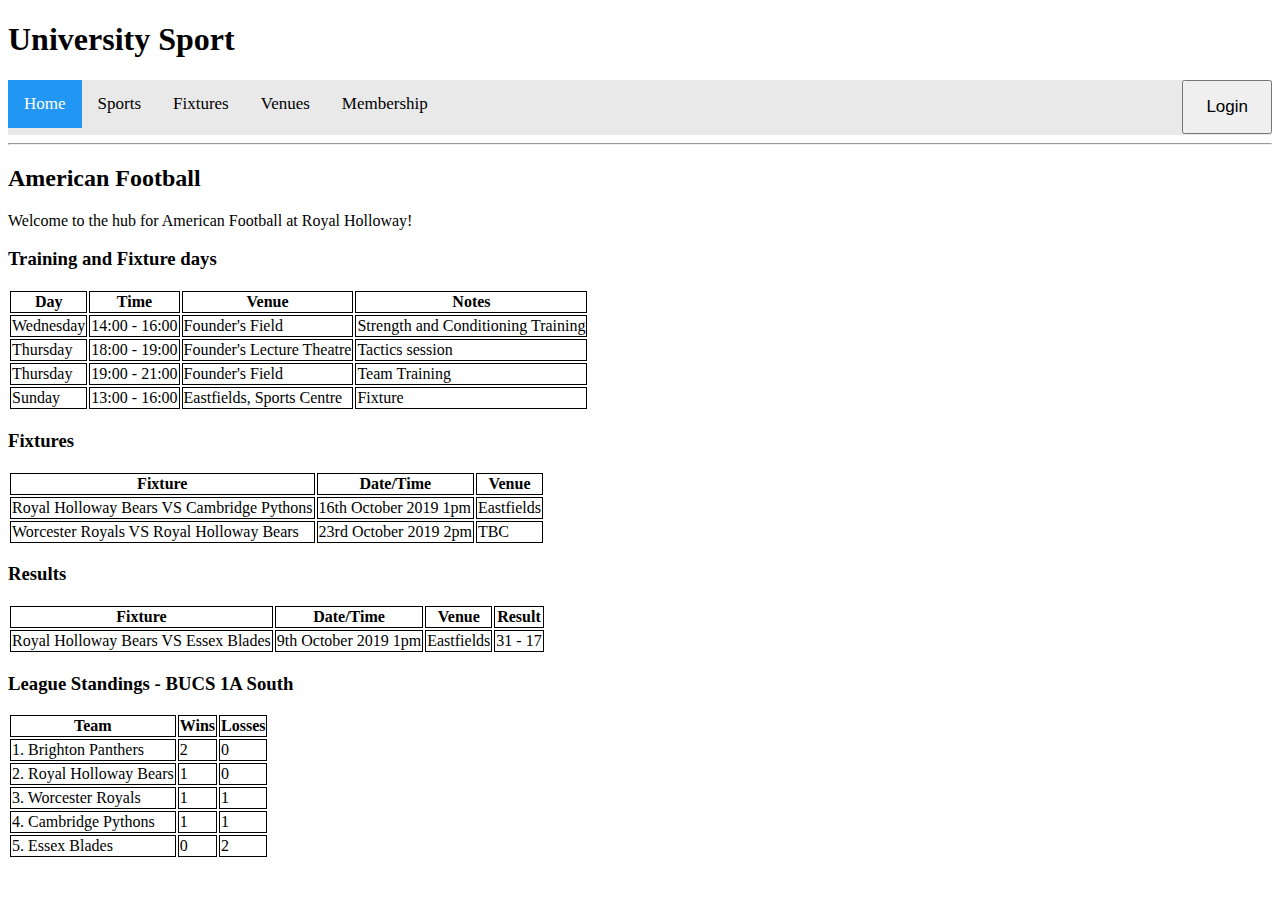
==== ProjectCode/InteractiveUI/AmericanFootball.html @ 9a7f2965 "new content for sports page with an example using american football to show individual sport informa" ====
<!Doctype html>

<html lang="en">

<head>
  <link rel="stylesheet" href="styles.css">
  <title>University Sport</title>
  <meta charset="UTF-8">
</head>

<body>
  <script src="scritps.js"></script>
  <h1>University Sport</h1>
  <div class="topnav" id="nav">
    <a href="Home.html" class="link active">Home</a>
    <a href="Sports.html" class="link">Sports</a>
    <a href="Fixtures.html" class="link">Fixtures</a>
    <a href="Venues.html" class="link">Venues</a>
    <a href="Membership.html" class="link">Membership</a>
    <div class="login">
      <button type="submit"><a href="Login.html">Login</a></button>
    </div>
  </div>

  <hr>
  <div class="content" id="content">
  <h2>American Football</h2>
  <p>Welcome to the hub for American Football at Royal Holloway!</p>

  <h3>Training and Fixture days</h3>
  <table>
    <tr>
      <th>Day</th>
      <th>Time</th>
      <th>Venue</th>
      <th>Notes</th>
    </tr>
    <tr>
      <td>Wednesday</td>
      <td>14:00 - 16:00</td>
      <td>Founder's Field</td>
      <td>Strength and Conditioning Training</td>
    </tr>
    <tr>
      <td>Thursday</td>
      <td>18:00 - 19:00</td>
      <td>Founder's Lecture Theatre</td>
      <td>Tactics session</td>
    </tr>
    <tr>
      <td>Thursday</td>
      <td>19:00 - 21:00</td>
      <td>Founder's Field</td>
      <td>Team Training</td>
    </tr>
    <tr>
      <td>Sunday</td>
      <td>13:00 - 16:00</td>
      <td>Eastfields, Sports Centre</td>
      <td>Fixture</td>
    </tr>
  </table>

  <h3>Fixtures</h3>
  <table>
      <tr>
        <th>Fixture</th>
        <th>Date/Time</th>
        <th>Venue</th>
      </tr>
      <tr>
        <td>Royal Holloway Bears VS Cambridge Pythons</td>
        <td>16th October 2019 1pm</td>
        <td>Eastfields</td>
      </tr>
      <tr>
        <td>Worcester Royals VS Royal Holloway Bears</td>
        <td>23rd October 2019 2pm</td>
        <td>TBC</td>
      </tr>
    </table>

    <h3>Results</h3>
    <table>
        <tr>
          <th>Fixture</th>
          <th>Date/Time</th>
          <th>Venue</th>
          <th>Result</th>
        </tr>
        <tr>
          <td>Royal Holloway Bears VS Essex Blades</td>
          <td>9th October 2019 1pm</td>
          <td>Eastfields</td>
          <td>31 - 17</td>
        </tr>
      </table>

      <h3>League Standings - BUCS 1A South</h3>
      <table>
        <tr>
          <th>Team</th>
          <th>Wins</th>
          <th>Losses</th>
        </tr>
        <tr>
          <td>1. Brighton Panthers</td>
          <td>2</td>
          <td>0</td>
        </tr>
        <tr>
          <td>2. Royal Holloway Bears</td>
          <td>1</td>
          <td>0</td>
        </tr>
        <tr>
          <td>3. Worcester Royals</td>
          <td>1</td>
          <td>1</td>
        </tr>
        <tr>
          <td>4. Cambridge Pythons</td>
          <td>1</td>
          <td>1</td>
        </tr>
        <tr>
          <td>5. Essex Blades</td>
          <td>0</td>
          <td>2</td>
        </tr>
      </table>

  </div>

</body>

</html>
---- ProjectCode/InteractiveUI/styles.css ----
.topnav {
  overflow: hidden;
  background-color: #e9e9e9;
}

.topnav a {
  float: left;
  display: block;
  color: black;
  text-align: center;
  padding: 14px 16px;
  text-decoration: none;
  font-size: 17px;
}

.topnav a:hover {
  background-color: #ddd;
  color: black;
}

.topnav a.active {
  background-color: #2196F3;
  color: white;
}

.topnav .login {
  float: right;
}

.table, th, td {
  border: 1px solid black;
}

.sportnav {
  width: 50%;
  border: 2px solid green;
  border-radius: 5px;
  margin: auto;
  padding: 10px;
}

.sportnav a {
  display: block;
  padding: 14px 16px;
  border: 0;
  text-align: center;
}

.sportnav img {
  display: block;
  margin-left: auto;
  margin-right: auto;
  width: 40%;
}
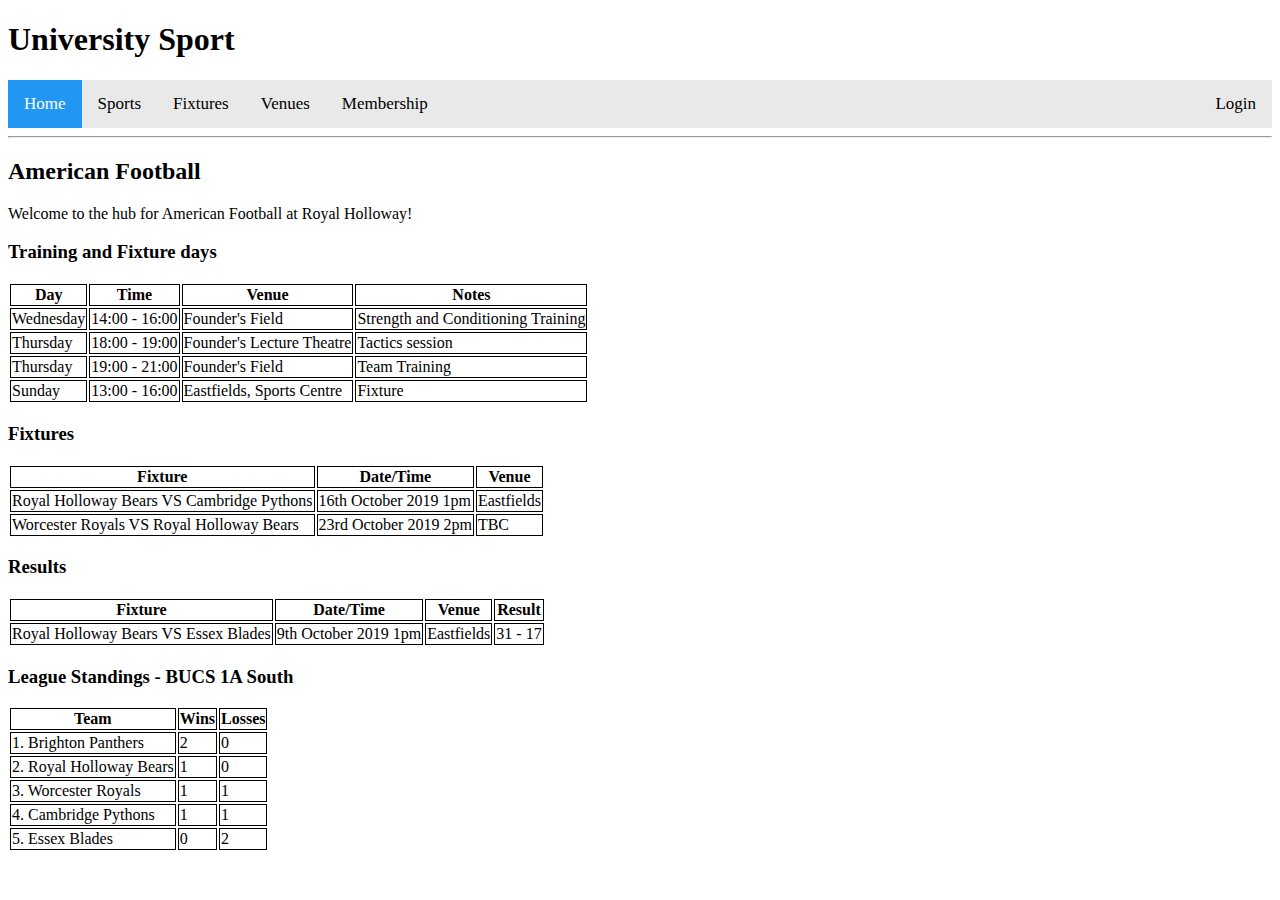
==== commit 6e14edc9: "Made a small change in order to screenshot this page for the presentation" ====
--- a/ProjectCode/InteractiveUI/AmericanFootball.html
+++ b/ProjectCode/InteractiveUI/AmericanFootball.html
@@ -17,8 +17,8 @@
     <a href="Fixtures.html" class="link">Fixtures</a>
     <a href="Venues.html" class="link">Venues</a>
     <a href="Membership.html" class="link">Membership</a>
-    <div class="login">
-      <button type="submit"><a href="Login.html">Login</a></button>
+    <div class="loginButton">
+      <a href="Login.html">Login</a>
     </div>
   </div>
 
--- a/ProjectCode/InteractiveUI/styles.css
+++ b/ProjectCode/InteractiveUI/styles.css
@@ -1,3 +1,7 @@
+
+h1, a, th, td {
+  font-family: Georgia, 'Times New Roman', Times, serif;
+}
 
 .topnav {
   overflow: hidden;
@@ -12,6 +16,7 @@
   padding: 14px 16px;
   text-decoration: none;
   font-size: 17px;
+  font-family: Georgia, 'Times New Roman', Times, serif;
 }
 
 .topnav a:hover {
@@ -24,8 +29,14 @@
   color: white;
 }
 
-.topnav .login {
+.topnav .loginButton {
   float: right;
+}
+
+.home img {
+  background-repeat: no-repeat;
+  background-attachment: fixed;
+  width: 100%;
 }
 
 .table, th, td {
@@ -33,9 +44,7 @@
 }
 
 .sportnav {
-  width: 50%;
-  border: 2px solid green;
-  border-radius: 5px;
+  width: 100%;
   margin: auto;
   padding: 10px;
 }
@@ -45,6 +54,7 @@
   padding: 14px 16px;
   border: 0;
   text-align: center;
+  float: left;
 }
 
 .sportnav img {
@@ -54,4 +64,45 @@
   width: 40%;
 }
 
+.login {
+  border: 3px solid black;
+  border-radius: 5px;
+  padding: 20px 0 30px 0;
+  text-align: center;
+  width: 40%;
+  margin: auto;
+}
 
+input {
+  width: 80%;
+  margin: auto;
+}
+
+button {
+  width: 30%;
+  margin: auto;
+}
+
+.background {
+  background: linear-gradient(to right, #009900 30%, #9900ff 100%);
+  height: max-content;
+}
+
+.column {
+  float: left;
+  width: 20%;
+  padding: 10px 10px;
+}
+
+/* Style the counter cards */
+.card {
+  box-shadow: 0 4px 8px 0 rgba(0, 0, 0, 0.2); /* this adds the "card" effect */
+  padding: 16px;
+  text-align: center;
+  background-color: #f1f1f1;
+}
+
+.card img {
+  width: 100%;
+}
+
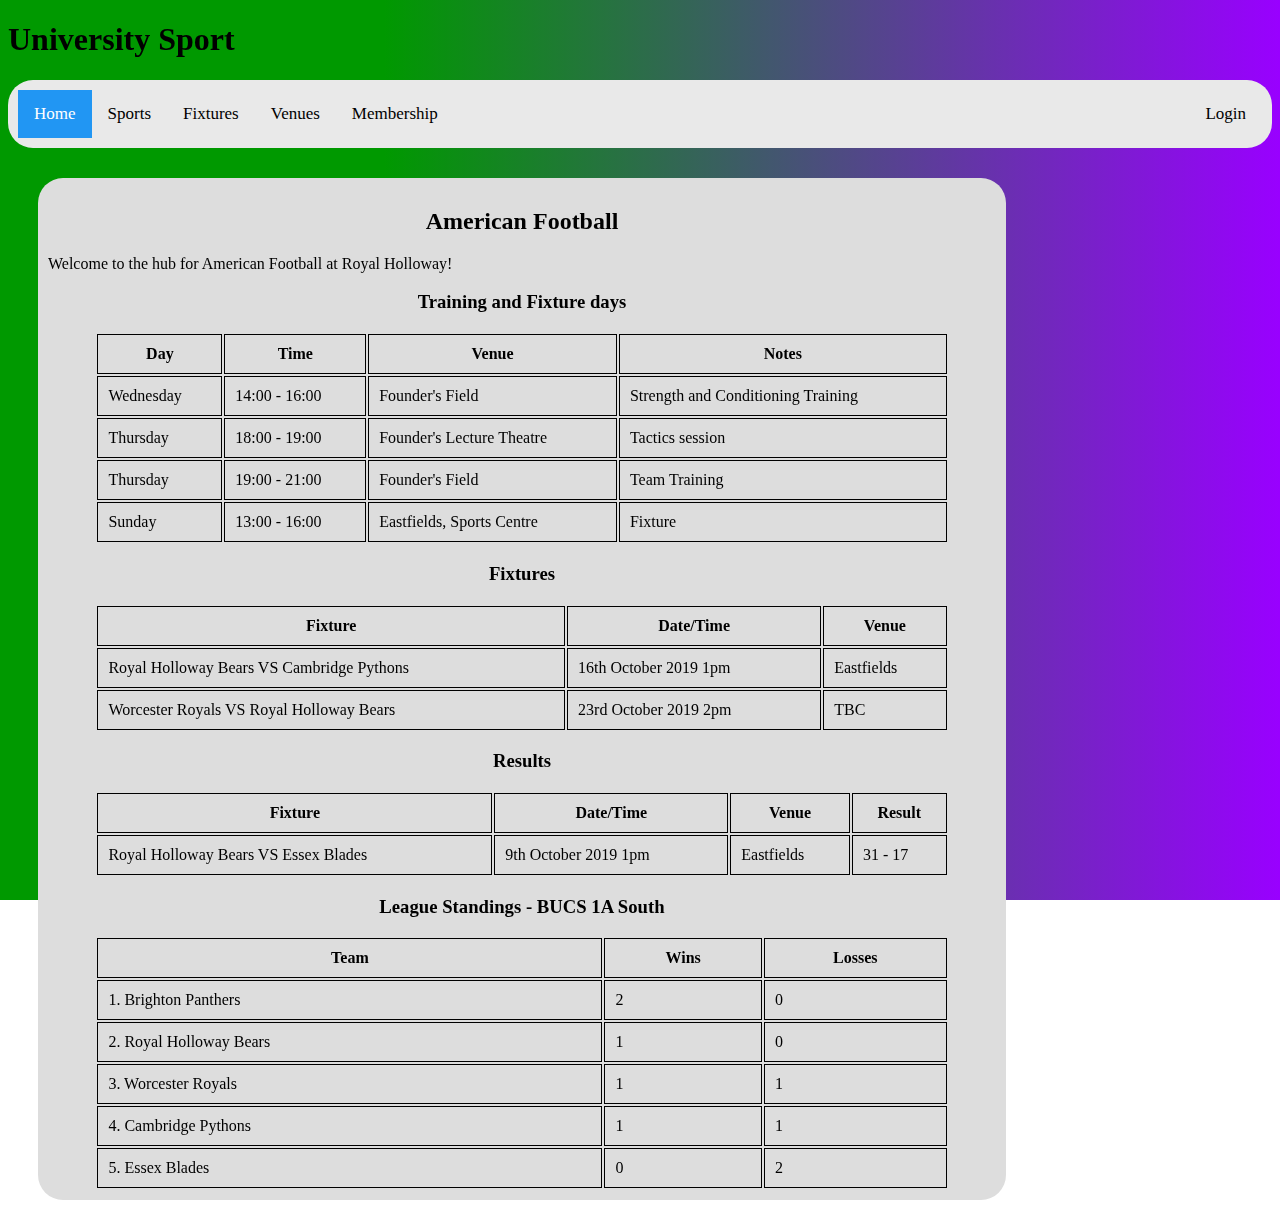
==== commit 6d29821f: "final changes to web-based UI for Interim deadline. Will be reviewed and improved over xmas" ====
--- a/ProjectCode/InteractiveUI/AmericanFootball.html
+++ b/ProjectCode/InteractiveUI/AmericanFootball.html
@@ -22,7 +22,6 @@
     </div>
   </div>
 
-  <hr>
   <div class="content" id="content">
   <h2>American Football</h2>
   <p>Welcome to the hub for American Football at Royal Holloway!</p>
--- a/ProjectCode/InteractiveUI/styles.css
+++ b/ProjectCode/InteractiveUI/styles.css
@@ -1,13 +1,21 @@
-
-h1, a, th, td {
+/*font settings*/
+h1, h2, h3, a, th, td, p, li {
   font-family: Georgia, 'Times New Roman', Times, serif;
 }
 
-.topnav {
-  overflow: hidden;
-  background-color: #e9e9e9;
+h2, h3 {
+  text-align: center;
 }
 
+/*navigation bar stlying*/
+.topnav {
+  overflow: auto;
+  background-color: #e9e9e9;
+  border-radius: 25px;
+  padding: 10px;
+}
+
+/*keeps main page links left*/
 .topnav a {
   float: left;
   display: block;
@@ -29,48 +37,72 @@
   color: white;
 }
 
+/*login button stays right*/
 .topnav .loginButton {
   float: right;
 }
 
-.home img {
-  background-repeat: no-repeat;
-  background-attachment: fixed;
-  width: 100%;
-}
-
 .table, th, td {
   border: 1px solid black;
-}
-
-.sportnav {
-  width: 100%;
-  margin: auto;
   padding: 10px;
 }
 
+/*image navigation stlying*/
+.sportnav {
+  border-radius: 25px;
+  background-color: #ddd;
+  padding: 10px;
+  margin-top: 30px;
+  margin-left: 30px;
+  margin-bottom: 30px;
+}
+
 .sportnav a {
-  display: block;
-  padding: 14px 16px;
-  border: 0;
+  color:black;
+  padding: 14px 25px;
   text-align: center;
-  float: left;
+  text-decoration-color: none;
+  display: inline-block;
+
 }
 
 .sportnav img {
   display: block;
   margin-left: auto;
   margin-right: auto;
-  width: 40%;
 }
 
+/*styling for each page content div*/
+.content {
+  background-color: #ddd;
+  border-radius: 25px;
+  padding: 10px;
+  margin-top: 30px;
+  margin-left: 30px;
+  width: 75%;
+  height: auto;
+  overflow: visible;
+}
+
+table {
+  width: 90%;
+  margin: auto;
+}
+
+/*login border styles*/
 .login {
-  border: 3px solid black;
-  border-radius: 5px;
-  padding: 20px 0 30px 0;
+  background-color: #ddd;
+  border-radius: 25px;
+  padding: 10px;
   text-align: center;
-  width: 40%;
+  width: 400px;
   margin: auto;
+}
+
+.login a {
+  color: black;
+  text-decoration: none;
+  font-family: Georgia, 'Times New Roman', Times, serif;
 }
 
 input {
@@ -81,28 +113,44 @@
 button {
   width: 30%;
   margin: auto;
+  font-family: Georgia, 'Times New Roman', Times, serif;
 }
 
-.background {
+/*background colour*/
+html {
   background: linear-gradient(to right, #009900 30%, #9900ff 100%);
-  height: max-content;
+  width: 100%;
+  height: auto;
+  position: fixed;
+  top: 0;
+  left: 0;
+  overflow: scroll;
 }
 
+/*card styling*/
 .column {
   float: left;
   width: 20%;
   padding: 10px 10px;
 }
 
-/* Style the counter cards */
 .card {
   box-shadow: 0 4px 8px 0 rgba(0, 0, 0, 0.2); /* this adds the "card" effect */
-  padding: 16px;
   text-align: center;
-  background-color: #f1f1f1;
+  background-color: #ddd;
+  border-radius: 25px;
+  padding: 10px;
 }
 
 .card img {
   width: 100%;
 }
 
+.card h3 {
+  border-style: solid;
+}
+
+.card p {
+  border-style: ridge;
+}
+
